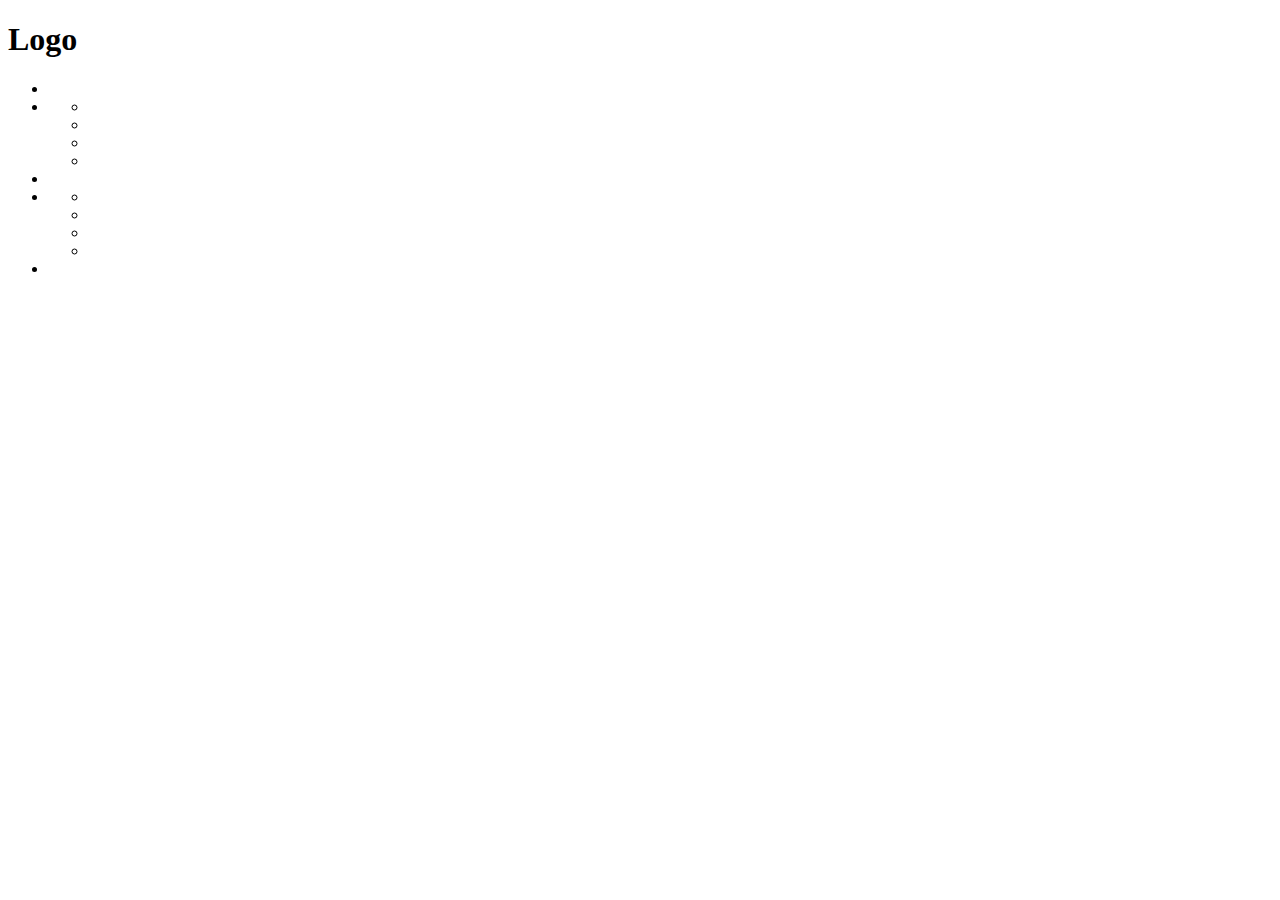
==== Desenvolvimento Web/index.html @ a1793427 "Add files via upload" ====
<!DOCTYPE html>
<html lang="pt-br">
  <head>
    <meta charset="utf-8">
    <meta name="viewport" content="width=device-width, intial-scale=1">
    <link rel="stylesheet" type="text/css" href="css/style.css">
    <title>Página principal</title>
  </head>
  <body>
    <main>
      <header>
        <h1>Logo</h1>
        <nav>
          <ul>
            <li><a href=""></a></li>
            <li><a href=""></a>
              <ul>
                <li><a href=""></a></li>
                <li><a href=""></a></li>
                <li><a href=""></a></li>
                <li><a href=""></a></li>
              </ul>
            </li>
            <li><a href=""></a></li>
            <li><a href=""></a>
              <ul>
                <li><a href=""></a></li>
                <li><a href=""></a></li>
                <li><a href=""></a></li>
                <li><a href=""></a></li>
              </ul>
            </li>
            <li><a href=""></a></li>
          </ul>
        </nav>
      </header>
      <section></section>
      <footer></footer>
      <footer></footer>
    </main>
  </body>
</html>
---- Desenvolvimento Web/css/style.css ----
style.css
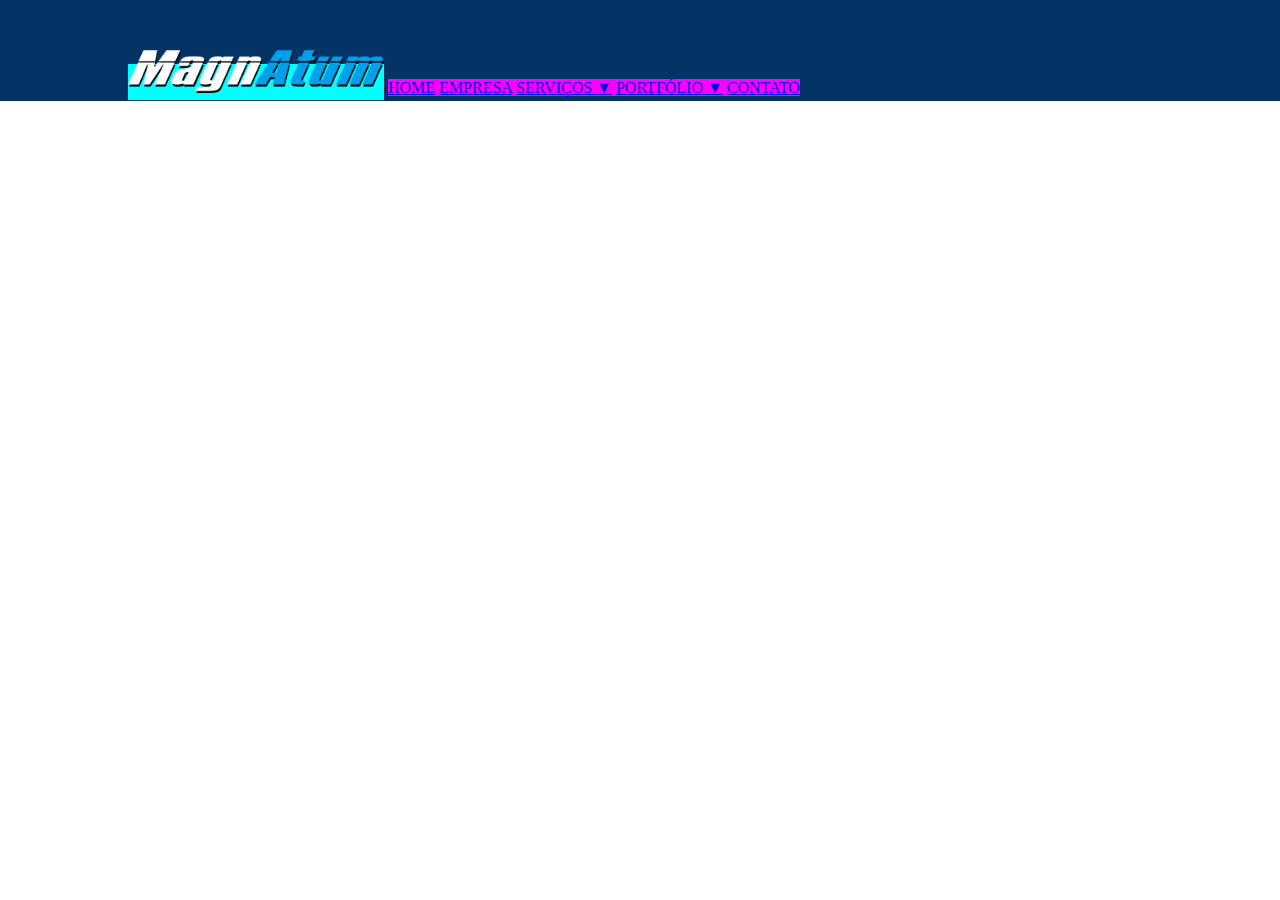
==== commit eb192590: "Add files via upload" ====
--- a/Desenvolvimento Web/index.html
+++ b/Desenvolvimento Web/index.html
@@ -8,31 +8,32 @@
   </head>
   <body>
     <main>
-      <header>
-        <h1>Logo</h1>
-        <nav>
-          <ul>
-            <li><a href=""></a></li>
-            <li><a href=""></a>
-              <ul>
-                <li><a href=""></a></li>
-                <li><a href=""></a></li>
-                <li><a href=""></a></li>
-                <li><a href=""></a></li>
-              </ul>
-            </li>
-            <li><a href=""></a></li>
-            <li><a href=""></a>
-              <ul>
-                <li><a href=""></a></li>
-                <li><a href=""></a></li>
-                <li><a href=""></a></li>
-                <li><a href=""></a></li>
-              </ul>
-            </li>
-            <li><a href=""></a></li>
-          </ul>
-        </nav>
+      <header class="header">
+        <div class="container">
+          <h1><img src="img/logo.png" alt="MagnAtum"></h1>
+          <nav>
+            <ul>
+              <li><a href="index.html">HOME</a></li>
+              <li><a href="empresa.html">EMPRESA</a>
+              <li><a href="#">SERVIÇOS ▼</a></li>
+                <ul>
+                 <li><a class="temp" href="criacao.html">CRIAÇÃO</a></li>
+                  <li><a class="temp" href="hospedagem.html">HOSPEDAGEM</a></li>
+                  <li><a class="temp" href="manutencao.html">MANUTENÇÃO</a></li>
+                  <li><a class="temp" href="dominios.html">REGISTRO DE DOMÍNIOS</a></li>
+                </ul>
+              </li>
+              <li><a href="#">PORTFÓLIO ▼</a>
+                <ul>
+                  <li><a class="temp" href="sites.html">SITES</a></li>
+                  <li><a class="temp" href="apps.html">APPS</a></li>
+                  <li><a class="temp" href="impressos.html">IMPRESSOS</a></li>
+                </ul>
+              </li>
+              <li><a href="contato.html">CONTATO</a></li>
+            </ul>
+          </nav>
+        </div>
       </header>
       <section></section>
       <footer></footer>
--- a/Desenvolvimento Web/css/style.css
+++ b/Desenvolvimento Web/css/style.css
@@ -1 +1,48 @@
-style.css+body {
+	margin: 0 auto;
+	padding: 0;
+	color: #fff;
+	font-family: "calibri";
+}
+
+.header {
+	background: #043465;
+}
+
+.container {
+	margin: 0 10%;
+	padding: 0;
+}
+
+h1 {
+	background: cyan;
+	display: inline;
+	width: 25%;
+	margin: 0;
+	padding: 0;
+}
+
+nav {
+	background: magenta;
+	display: inline; 
+	width: 70%;
+}
+
+nav ul {
+	list-style: none;
+	padding: 0;
+	display: inline;
+}
+
+nav li {
+	display: inline;
+}
+
+h1 img {
+	width: 25%;
+	margin-top: 50px;
+}
+
+a.temp {
+	display: none; 
+}